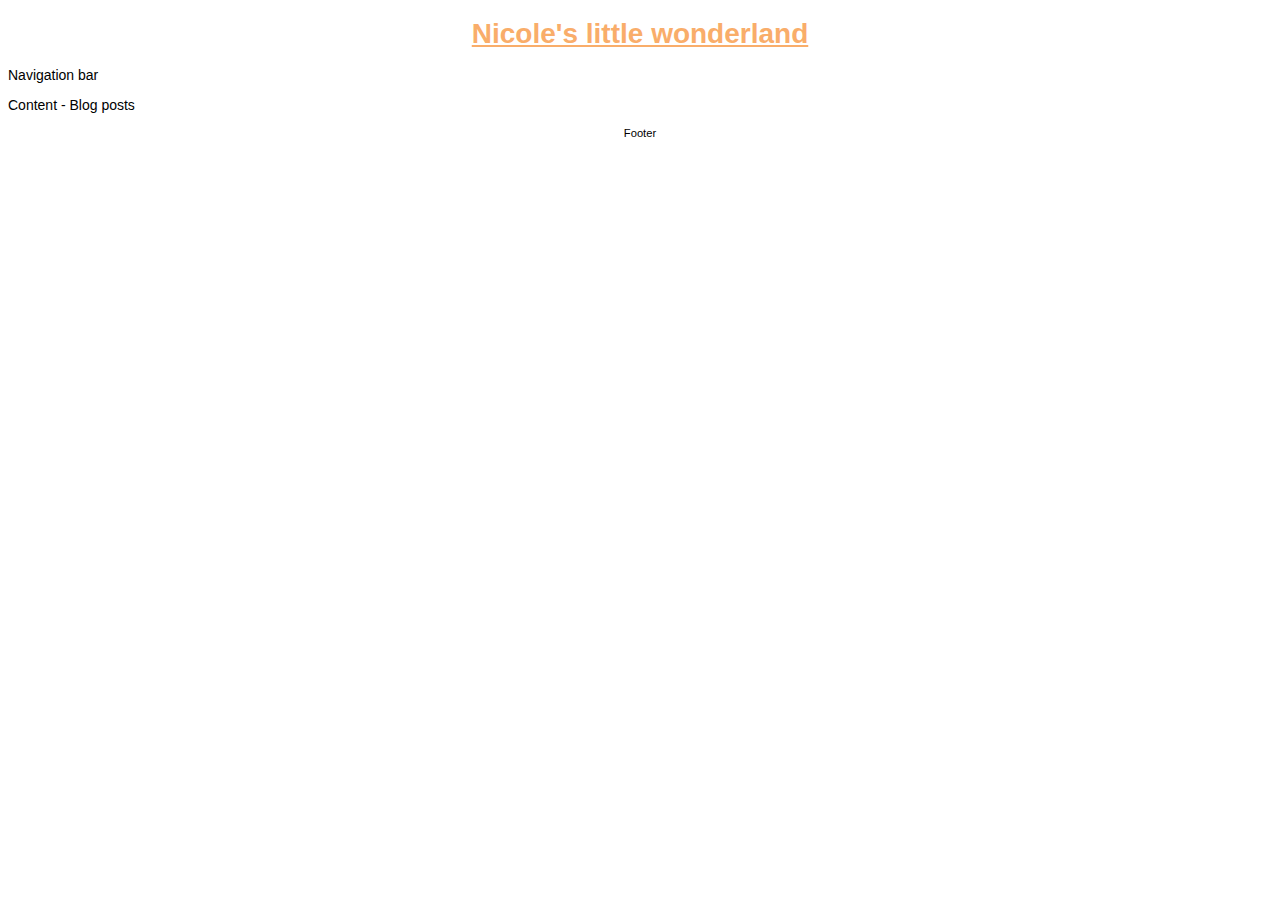
==== index.html @ dfe4093e "Add files via upload" ====
<!DOCTYPE html>
<html lang="en">
<head>
  <meta charset="UTF-8">
  <meta name="viewport" content="width=device-width, initial-scale=1.0">
  <title>Nicole's personal blog page</title>
  <link rel="stylesheet" href="styles/index.css">
</head>
<body>
  <header>
    <h1>Nicole's little wonderland</h1>
  </header>
  <nav>Navigation bar</nav>
  <main class="content">
    <!--TODO: Articles for the different blog posts-->
    <p>Content - Blog posts</p>
  </main>
  <footer>Footer</footer>
</body>
</html>
---- styles/index.css ----
@import url(style.css);
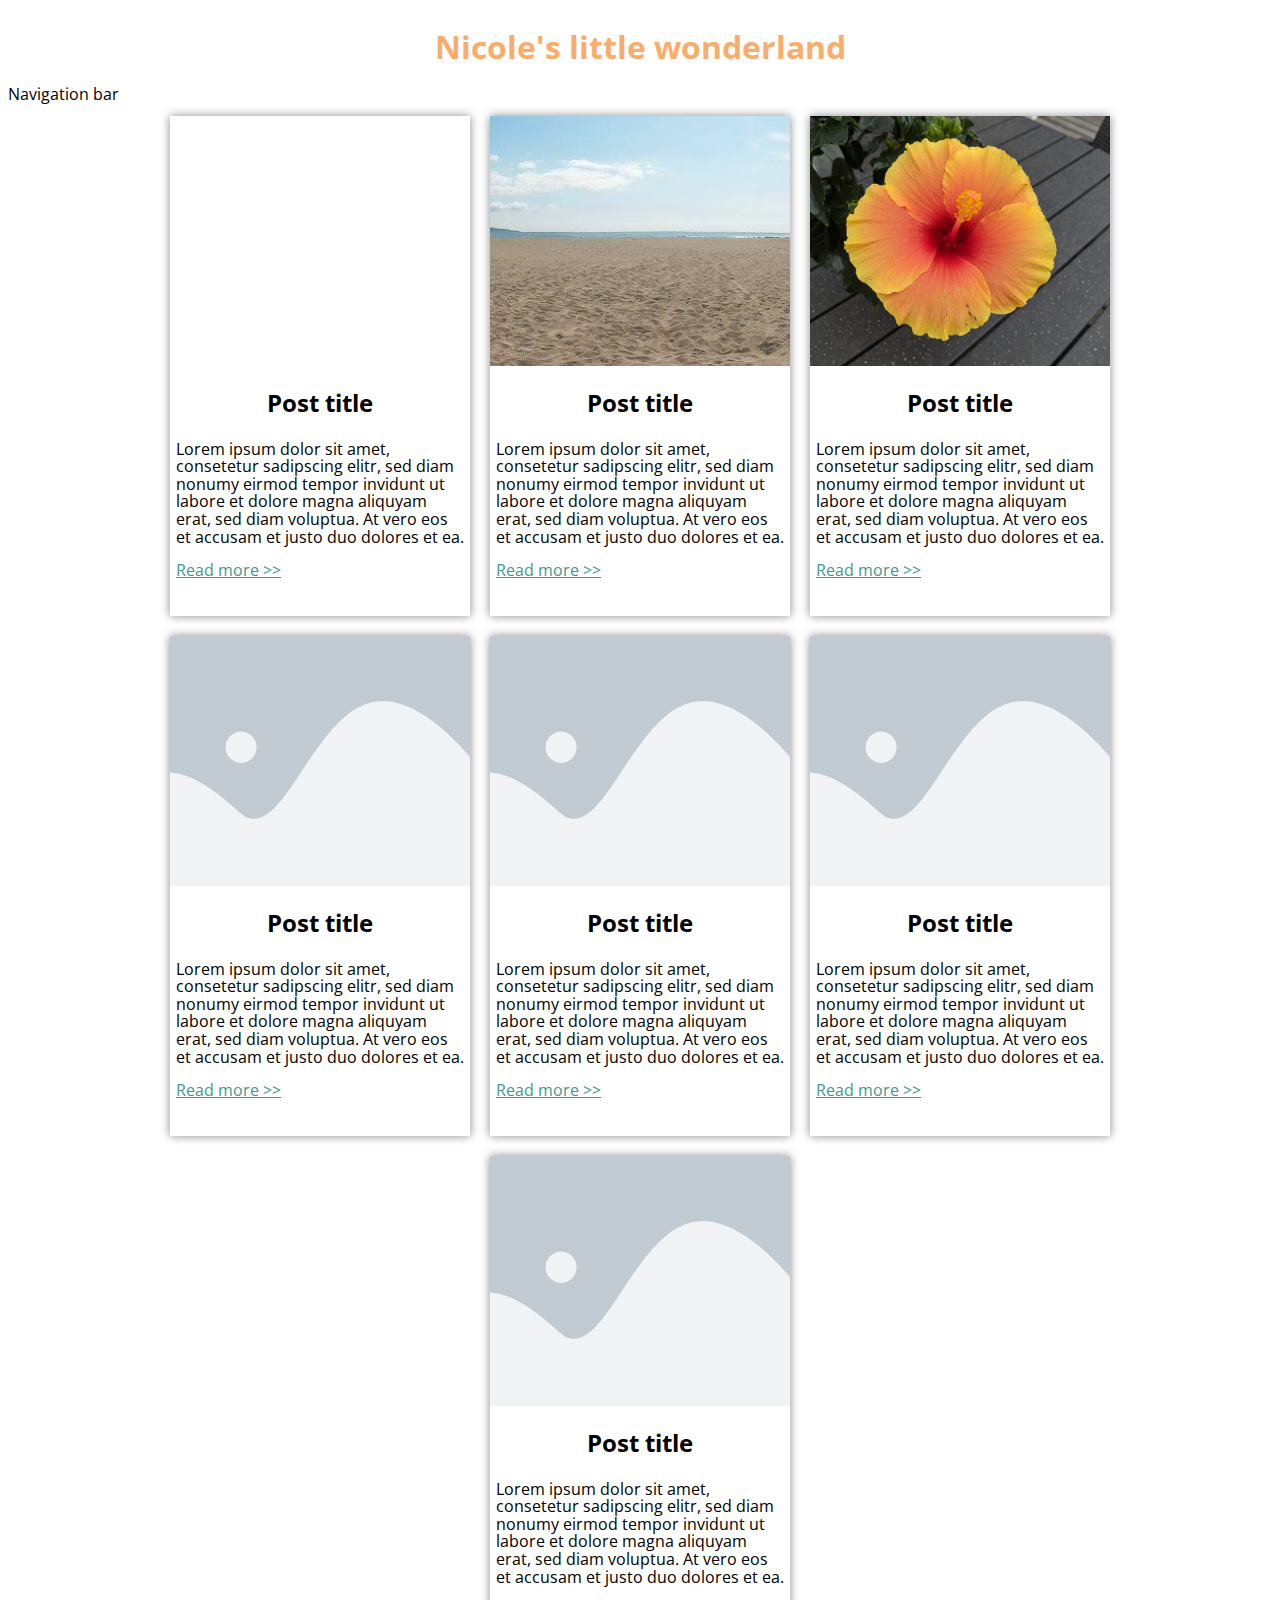
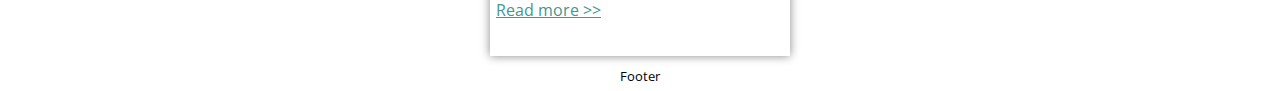
==== commit 7c232b9a: "Add files via upload" ====
--- a/index.html
+++ b/index.html
@@ -1,20 +1,95 @@
 <!DOCTYPE html>
 <html lang="en">
+
 <head>
   <meta charset="UTF-8">
   <meta name="viewport" content="width=device-width, initial-scale=1.0">
   <title>Nicole's personal blog page</title>
   <link rel="stylesheet" href="styles/index.css">
 </head>
+
 <body>
-  <header>
-    <h1>Nicole's little wonderland</h1>
-  </header>
-  <nav>Navigation bar</nav>
-  <main class="content">
-    <!--TODO: Articles for the different blog posts-->
-    <p>Content - Blog posts</p>
-  </main>
-  <footer>Footer</footer>
+  <div class="container">
+    <header class="blog-title">
+      <h1>Nicole's little wonderland</h1>
+    </header>
+    <nav class="navigation">Navigation bar</nav>
+    <main class="content">
+      <div class="posts-container">
+        <div class="blogpost-card">
+          <a href="">
+            <div class="blogpost-photo post-photo1"></div>
+          </a>
+          <h3 class="blogpost-title">Post title</h3>
+          <p class="blogpost-text">Lorem ipsum dolor sit amet, consetetur sadipscing elitr, sed diam nonumy eirmod
+            tempor invidunt ut labore et dolore magna aliquyam erat, sed diam voluptua. At vero eos et accusam et justo
+            duo dolores et ea.</p>
+          <p><a class="blogpost-text" href="">Read more >></a></p>
+        </div>
+
+        <div class="blogpost-card">
+          <div class="blogpost-photo post-photo2">
+          </div>
+          <h3 class="blogpost-title">Post title</h3>
+          <p class="blogpost-text">Lorem ipsum dolor sit amet, consetetur sadipscing elitr, sed diam nonumy eirmod
+            tempor invidunt ut labore et dolore magna aliquyam erat, sed diam voluptua. At vero eos et accusam et justo
+            duo dolores et ea.</p>
+          <p><a class="blogpost-text" href="">Read more >></a></p>
+        </div>
+
+        <div class="blogpost-card">
+          <div class="blogpost-photo post-photo3">
+          </div>
+          <h3 class="blogpost-title">Post title</h3>
+          <p class="blogpost-text">Lorem ipsum dolor sit amet, consetetur sadipscing elitr, sed diam nonumy eirmod
+            tempor invidunt ut labore et dolore magna aliquyam erat, sed diam voluptua. At vero eos et accusam et justo
+            duo dolores et ea.</p>
+          <p><a class="blogpost-text" href="">Read more >></a></p>
+        </div>
+
+        <div class="blogpost-card">
+          <div class="blogpost-photo">
+          </div>
+          <h3 class="blogpost-title">Post title</h3>
+          <p class="blogpost-text">Lorem ipsum dolor sit amet, consetetur sadipscing elitr, sed diam nonumy eirmod
+            tempor invidunt ut labore et dolore magna aliquyam erat, sed diam voluptua. At vero eos et accusam et justo
+            duo dolores et ea.</p>
+          <p><a class="blogpost-text" href="">Read more >></a></p>
+        </div>
+
+        <div class="blogpost-card">
+          <div class="blogpost-photo">
+          </div>
+          <h3 class="blogpost-title">Post title</h3>
+          <p class="blogpost-text">Lorem ipsum dolor sit amet, consetetur sadipscing elitr, sed diam nonumy eirmod
+            tempor invidunt ut labore et dolore magna aliquyam erat, sed diam voluptua. At vero eos et accusam et justo
+            duo dolores et ea.</p>
+          <p><a class="blogpost-text" href="">Read more >></a></p>
+        </div>
+
+        <div class="blogpost-card">
+          <div class="blogpost-photo">
+          </div>
+          <h3 class="blogpost-title">Post title</h3>
+          <p class="blogpost-text">Lorem ipsum dolor sit amet, consetetur sadipscing elitr, sed diam nonumy eirmod
+            tempor invidunt ut labore et dolore magna aliquyam erat, sed diam voluptua. At vero eos et accusam et justo
+            duo dolores et ea.</p>
+          <p><a class="blogpost-text" href="">Read more >></a></p>
+        </div>
+
+        <div class="blogpost-card">
+          <div class="blogpost-photo">
+          </div>
+          <h3 class="blogpost-title">Post title</h3>
+          <p class="blogpost-text">Lorem ipsum dolor sit amet, consetetur sadipscing elitr, sed diam nonumy eirmod
+            tempor invidunt ut labore et dolore magna aliquyam erat, sed diam voluptua. At vero eos et accusam et justo
+            duo dolores et ea.</p>
+          <p><a class="blogpost-text" href="">Read more >></a></p>
+        </div>
+      </div>
+    </main>
+    <footer class="foot">Footer</footer>
+  </div>
 </body>
+
 </html>--- a/styles/index.css
+++ b/styles/index.css
@@ -1 +1,66 @@
-@import url(style.css);+@import url(style.css);
+
+.blog-title {
+  grid-area: h;
+}
+
+.blogpost-card {
+  flex-shrink: 0;
+  height: 500px;
+  max-width: 300px;
+  box-shadow: 0 0 9px #888;
+  overflow: hidden;
+}
+
+.blogpost-photo {
+  background-image: url(../images/placeholder.png);
+  background-position: center;
+  background-size: cover;
+  height: 50%;
+}
+
+.container {
+  display: grid;
+  grid-template-areas:  "h"
+                        "n"
+                        "c"
+                        "f";
+}
+
+.post-photo1 {
+  background-image: url(../images/birbs.JPG);
+}
+
+.post-photo2 {
+  background-image: url(../images/Empuria.jpg);
+}
+
+.post-photo3 {
+  background-image: url(../images/Hibiskus.jpg);
+}
+
+.blogpost-title {
+  text-align: center;
+}
+
+.blogpost-text {
+  margin-inline: 2%;
+}
+
+.foot {
+  grid-area: f;
+}
+
+.navigation {
+  grid-area: n;
+}
+
+.posts-container {
+  justify-self: center;
+  display: flex;
+  flex-flow: row wrap;
+  justify-content: center;
+  padding: 1%;
+  gap: 20px;
+  grid-area: c;
+}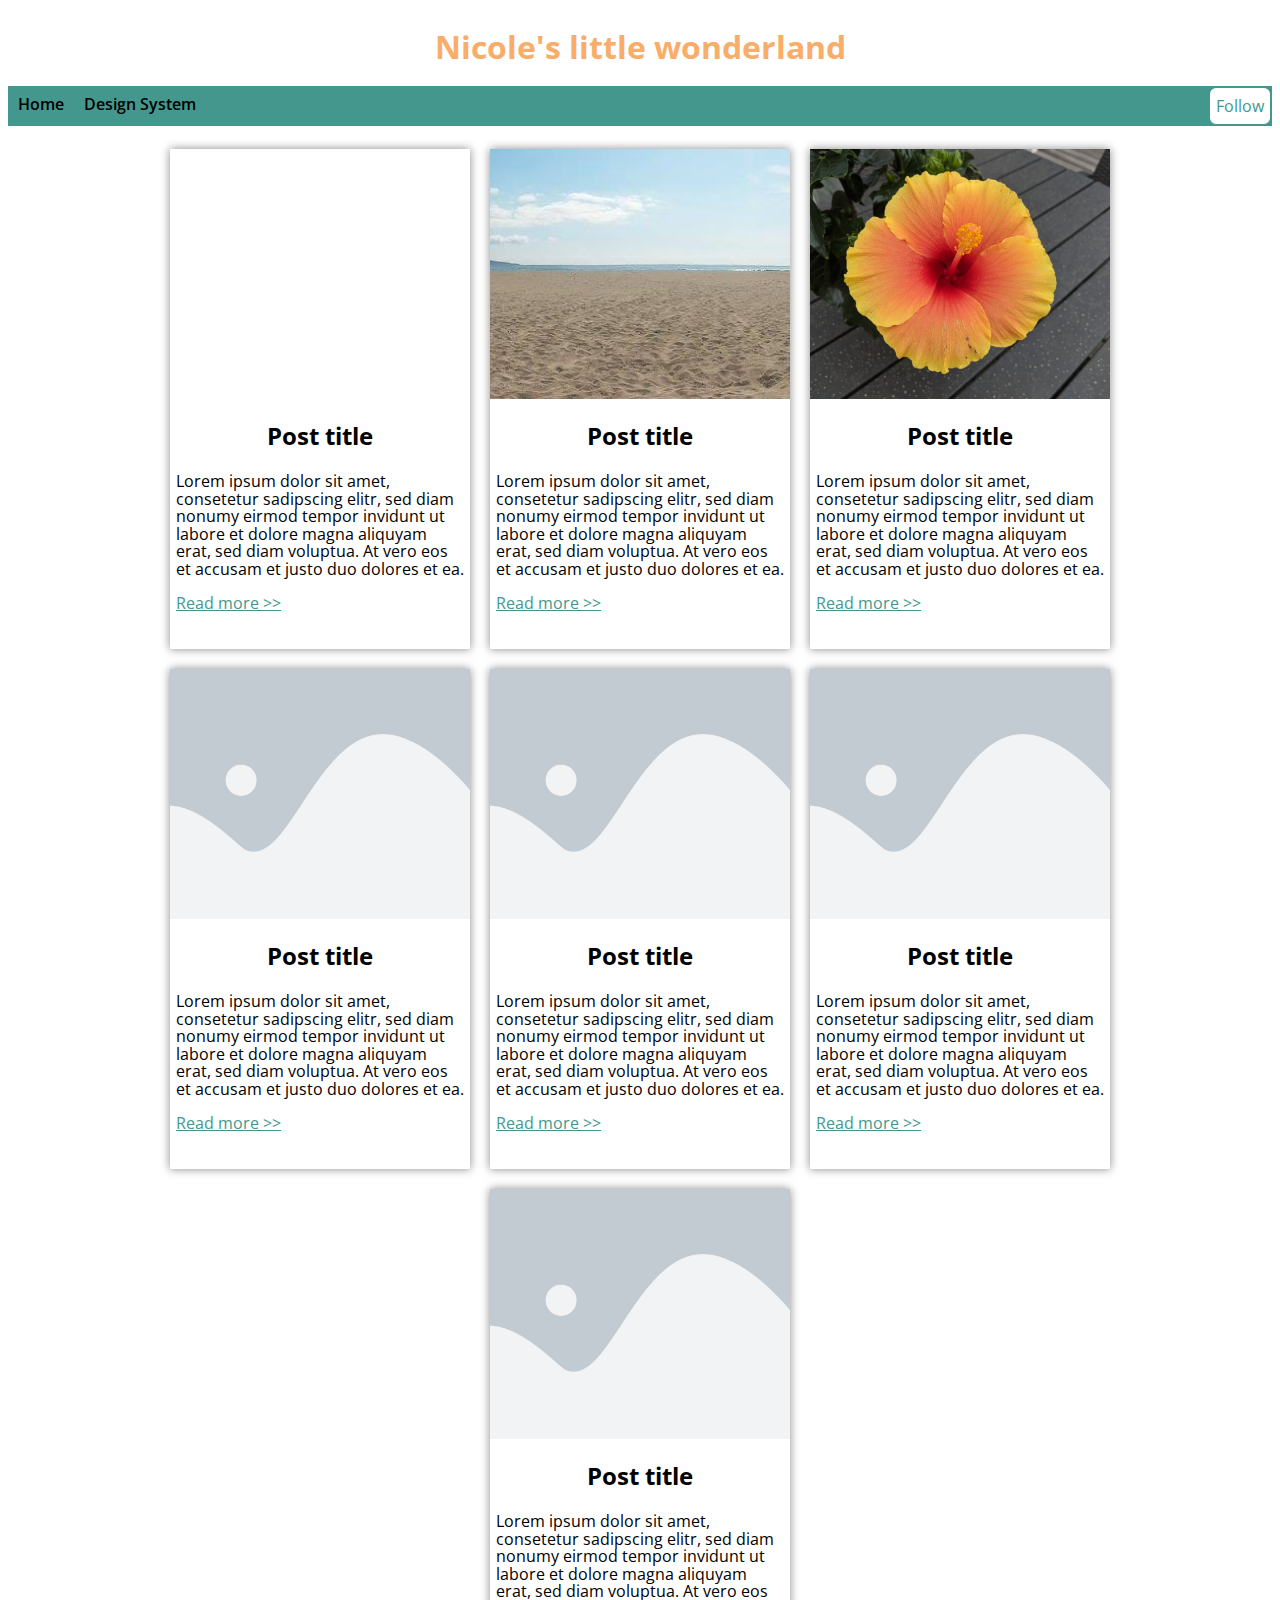
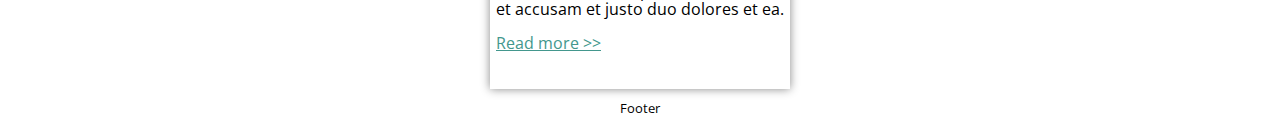
==== commit b14193aa: "Add files via upload" ====
--- a/index.html
+++ b/index.html
@@ -13,7 +13,17 @@
     <header class="blog-title">
       <h1>Nicole's little wonderland</h1>
     </header>
-    <nav class="navigation">Navigation bar</nav>
+    <nav class="navigation">
+      <ul class="nav-list">
+        <li class="nav-item"><a class="nav-link" href="./index.html">Home</a></li>
+        <li class="nav-item"><a class="nav-link" href="./sites/design-system.html">Design System</a></li>
+        <li class="nav-item-right">
+          <button class="button secondary-button nav-button">
+            Follow
+          </button>
+        </li>
+      </ul>
+    </nav>
     <main class="content">
       <div class="posts-container">
         <div class="blogpost-card">
@@ -24,7 +34,7 @@
           <p class="blogpost-text">Lorem ipsum dolor sit amet, consetetur sadipscing elitr, sed diam nonumy eirmod
             tempor invidunt ut labore et dolore magna aliquyam erat, sed diam voluptua. At vero eos et accusam et justo
             duo dolores et ea.</p>
-          <p><a class="blogpost-text" href="">Read more >></a></p>
+          <p><a class="blogpost-text" href="./sites/post.html">Read more >></a></p>
         </div>
 
         <div class="blogpost-card">
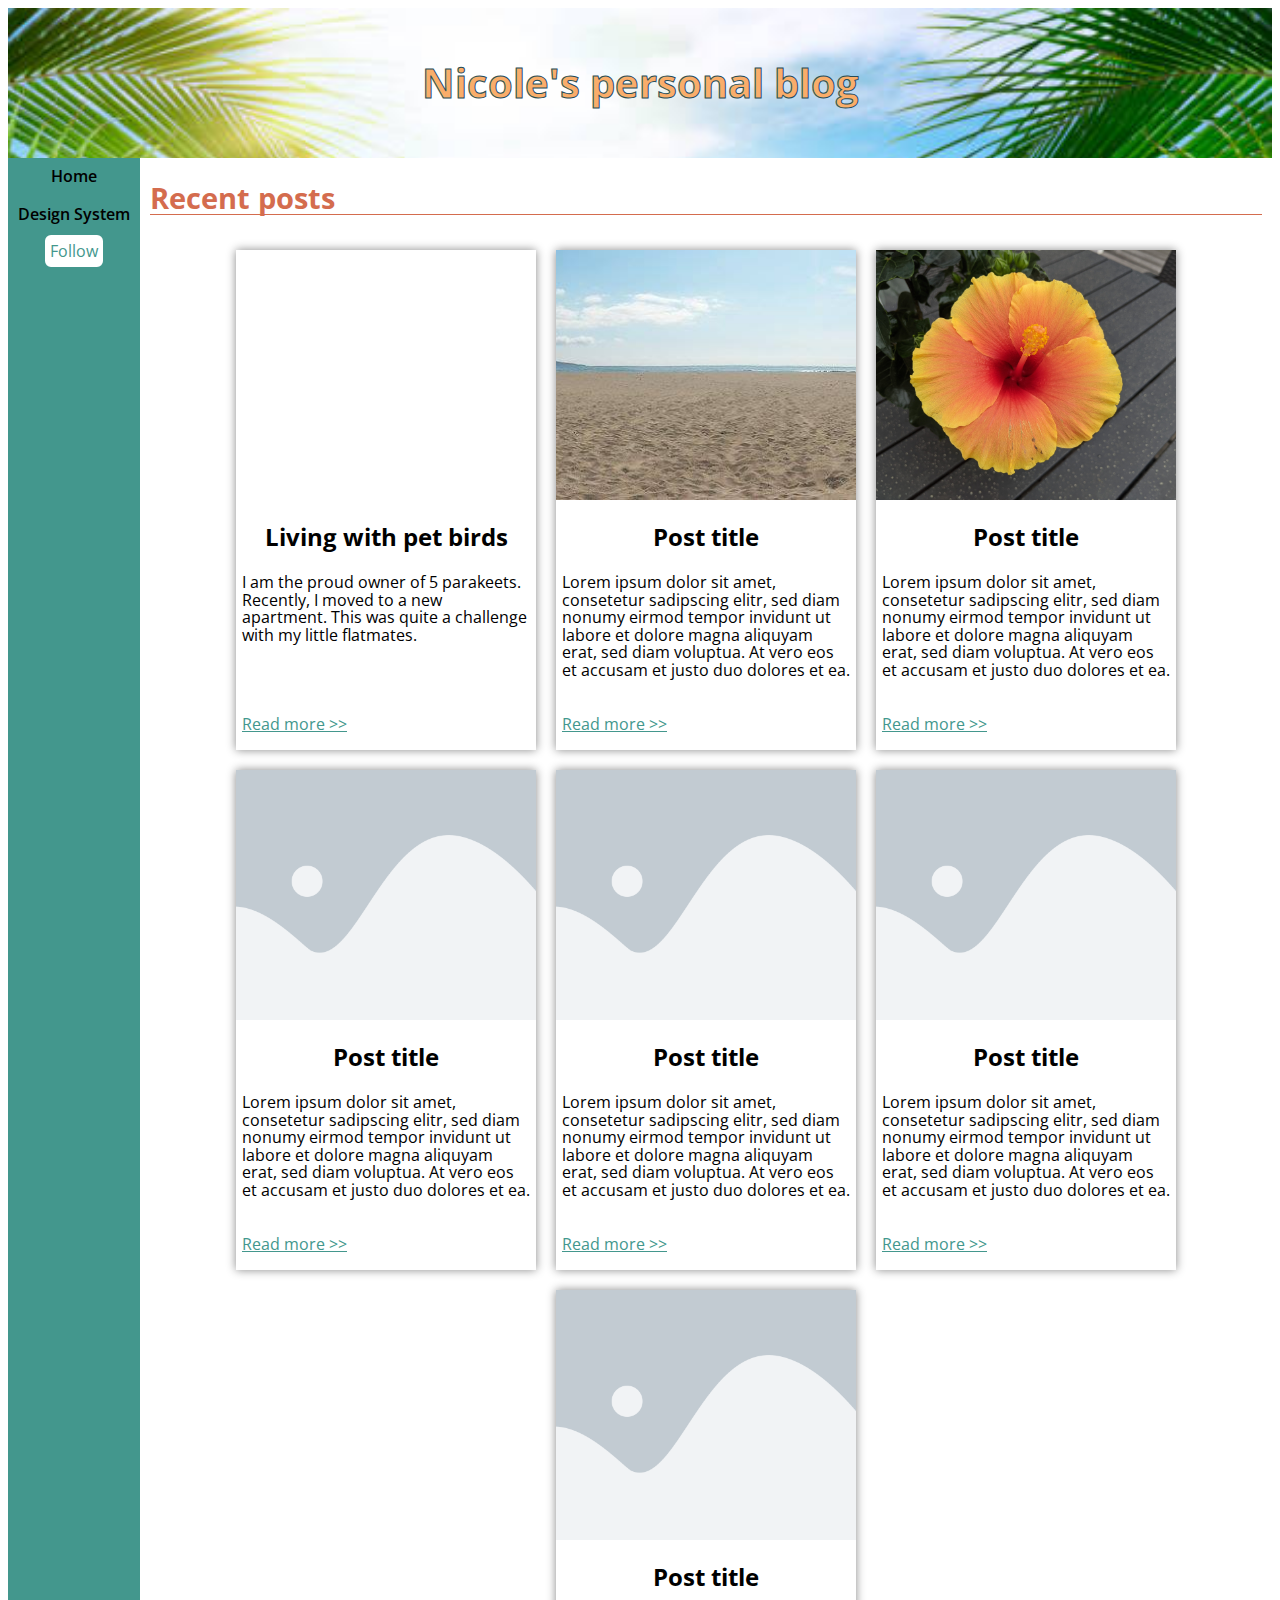
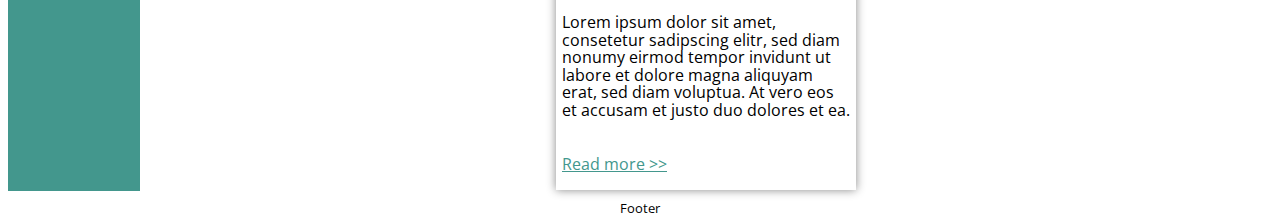
==== commit c93cefd0: "Add files via upload" ====
--- a/index.html
+++ b/index.html
@@ -11,30 +11,30 @@
 <body>
   <div class="container">
     <header class="blog-title">
-      <h1>Nicole's little wonderland</h1>
+      <h1>Nicole's personal blog</h1>
     </header>
     <nav class="navigation">
       <ul class="nav-list">
         <li class="nav-item"><a class="nav-link" href="./index.html">Home</a></li>
         <li class="nav-item"><a class="nav-link" href="./sites/design-system.html">Design System</a></li>
         <li class="nav-item-right">
-          <button class="button secondary-button nav-button">
+          <button class=" secondary-button nav-button">
             Follow
           </button>
         </li>
       </ul>
     </nav>
+
+
     <main class="content">
+      <h2>Recent posts</h2>
+
       <div class="posts-container">
         <div class="blogpost-card">
-          <a href="">
-            <div class="blogpost-photo post-photo1"></div>
-          </a>
-          <h3 class="blogpost-title">Post title</h3>
-          <p class="blogpost-text">Lorem ipsum dolor sit amet, consetetur sadipscing elitr, sed diam nonumy eirmod
-            tempor invidunt ut labore et dolore magna aliquyam erat, sed diam voluptua. At vero eos et accusam et justo
-            duo dolores et ea.</p>
-          <p><a class="blogpost-text" href="./sites/post.html">Read more >></a></p>
+          <div class="blogpost-photo post-photo1"></div>
+          <h3 class="blogpost-title">Living with pet birds</h3>
+          <p class="blogpost-text">I am the proud owner of 5 parakeets. Recently, I moved to a new apartment. This was quite a challenge with my little flatmates.</p>
+          <p class="read-more"><a class="blogpost-text" href="./sites/post1.html">Read more >></a></p>
         </div>
 
         <div class="blogpost-card">
@@ -44,7 +44,7 @@
           <p class="blogpost-text">Lorem ipsum dolor sit amet, consetetur sadipscing elitr, sed diam nonumy eirmod
             tempor invidunt ut labore et dolore magna aliquyam erat, sed diam voluptua. At vero eos et accusam et justo
             duo dolores et ea.</p>
-          <p><a class="blogpost-text" href="">Read more >></a></p>
+          <p class="read-more"><a class="blogpost-text" href="">Read more >></a></p>
         </div>
 
         <div class="blogpost-card">
@@ -54,7 +54,7 @@
           <p class="blogpost-text">Lorem ipsum dolor sit amet, consetetur sadipscing elitr, sed diam nonumy eirmod
             tempor invidunt ut labore et dolore magna aliquyam erat, sed diam voluptua. At vero eos et accusam et justo
             duo dolores et ea.</p>
-          <p><a class="blogpost-text" href="">Read more >></a></p>
+          <p class="read-more"><a class="blogpost-text" href="">Read more >></a></p>
         </div>
 
         <div class="blogpost-card">
@@ -64,7 +64,7 @@
           <p class="blogpost-text">Lorem ipsum dolor sit amet, consetetur sadipscing elitr, sed diam nonumy eirmod
             tempor invidunt ut labore et dolore magna aliquyam erat, sed diam voluptua. At vero eos et accusam et justo
             duo dolores et ea.</p>
-          <p><a class="blogpost-text" href="">Read more >></a></p>
+          <p class="read-more"><a class="blogpost-text" href="">Read more >></a></p>
         </div>
 
         <div class="blogpost-card">
@@ -74,7 +74,7 @@
           <p class="blogpost-text">Lorem ipsum dolor sit amet, consetetur sadipscing elitr, sed diam nonumy eirmod
             tempor invidunt ut labore et dolore magna aliquyam erat, sed diam voluptua. At vero eos et accusam et justo
             duo dolores et ea.</p>
-          <p><a class="blogpost-text" href="">Read more >></a></p>
+          <p class="read-more"><a class="blogpost-text" href="">Read more >></a></p>
         </div>
 
         <div class="blogpost-card">
@@ -84,7 +84,7 @@
           <p class="blogpost-text">Lorem ipsum dolor sit amet, consetetur sadipscing elitr, sed diam nonumy eirmod
             tempor invidunt ut labore et dolore magna aliquyam erat, sed diam voluptua. At vero eos et accusam et justo
             duo dolores et ea.</p>
-          <p><a class="blogpost-text" href="">Read more >></a></p>
+          <p class="read-more"><a class="blogpost-text" href="">Read more >></a></p>
         </div>
 
         <div class="blogpost-card">
@@ -94,7 +94,7 @@
           <p class="blogpost-text">Lorem ipsum dolor sit amet, consetetur sadipscing elitr, sed diam nonumy eirmod
             tempor invidunt ut labore et dolore magna aliquyam erat, sed diam voluptua. At vero eos et accusam et justo
             duo dolores et ea.</p>
-          <p><a class="blogpost-text" href="">Read more >></a></p>
+          <p class="read-more"><a class="blogpost-text" href="">Read more >></a></p>
         </div>
       </div>
     </main>
--- a/styles/index.css
+++ b/styles/index.css
@@ -5,11 +5,10 @@
 }
 
 .blogpost-card {
-  flex-shrink: 0;
+  position: relative;
   height: 500px;
-  max-width: 300px;
+  width: 300px;
   box-shadow: 0 0 9px #888;
-  overflow: hidden;
 }
 
 .blogpost-photo {
@@ -47,6 +46,12 @@
   margin-inline: 2%;
 }
 
+.read-more {
+  position: absolute;
+  bottom: 0;
+  width: 100%;
+}
+
 .foot {
   grid-area: f;
 }
@@ -63,4 +68,26 @@
   padding: 1%;
   gap: 20px;
   grid-area: c;
+}
+
+@media screen and (min-width: 850px){
+  .container {
+    display: grid;
+    grid-template-areas:  "h h h"
+                          "n c c"
+                          "n c c"
+                          "f f f";
+    column-gap: 10px;                      
+  }
+
+  .nav-item {
+    float: none;
+  }
+
+  .nav-button {
+    float: none;
+    display: block;
+    margin: 0 auto;
+  }
+
 }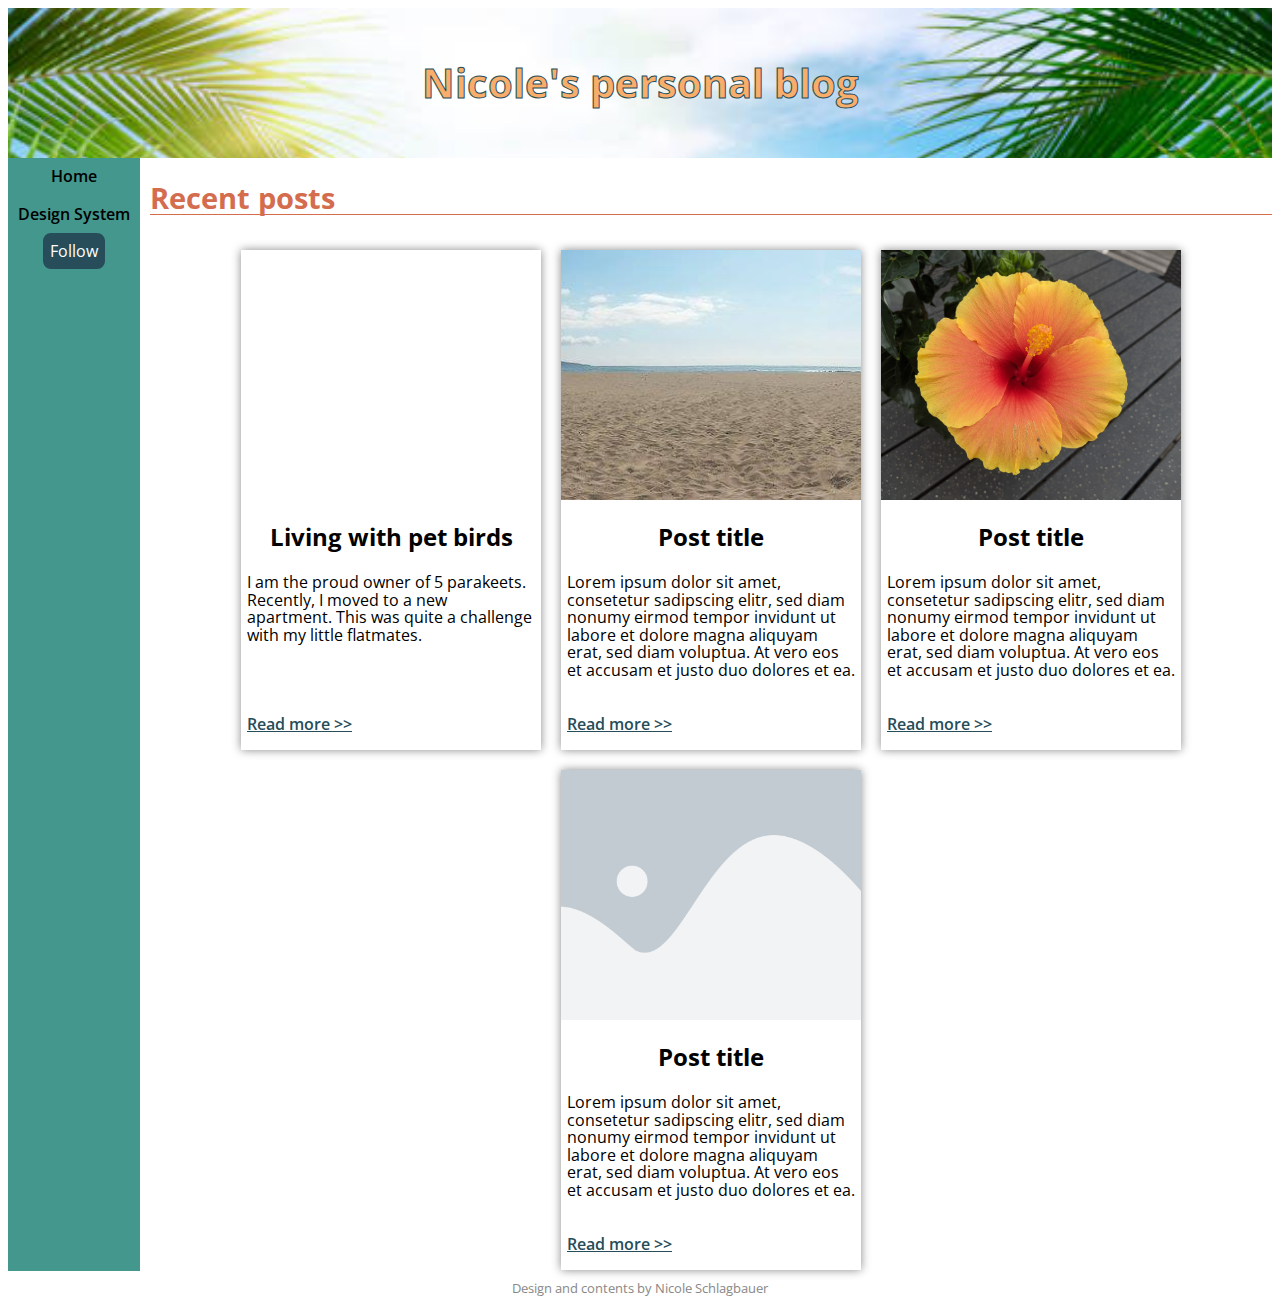
==== commit ca0fd002: "Add files via upload" ====
--- a/index.html
+++ b/index.html
@@ -18,7 +18,7 @@
         <li class="nav-item"><a class="nav-link" href="./index.html">Home</a></li>
         <li class="nav-item"><a class="nav-link" href="./sites/design-system.html">Design System</a></li>
         <li class="nav-item-right">
-          <button class=" secondary-button nav-button">
+          <button class="default-button nav-button">
             Follow
           </button>
         </li>
@@ -26,9 +26,9 @@
     </nav>
 
 
-    <main class="content">
+    <main>
+      
       <h2>Recent posts</h2>
-
       <div class="posts-container">
         <div class="blogpost-card">
           <div class="blogpost-photo post-photo1"></div>
@@ -44,7 +44,7 @@
           <p class="blogpost-text">Lorem ipsum dolor sit amet, consetetur sadipscing elitr, sed diam nonumy eirmod
             tempor invidunt ut labore et dolore magna aliquyam erat, sed diam voluptua. At vero eos et accusam et justo
             duo dolores et ea.</p>
-          <p class="read-more"><a class="blogpost-text" href="">Read more >></a></p>
+          <p class="read-more"><a class="blogpost-text" href="./sites/post2.html">Read more >></a></p>
         </div>
 
         <div class="blogpost-card">
@@ -54,7 +54,7 @@
           <p class="blogpost-text">Lorem ipsum dolor sit amet, consetetur sadipscing elitr, sed diam nonumy eirmod
             tempor invidunt ut labore et dolore magna aliquyam erat, sed diam voluptua. At vero eos et accusam et justo
             duo dolores et ea.</p>
-          <p class="read-more"><a class="blogpost-text" href="">Read more >></a></p>
+          <p class="read-more"><a class="blogpost-text" href="./sites/post3.html">Read more >></a></p>
         </div>
 
         <div class="blogpost-card">
@@ -64,41 +64,11 @@
           <p class="blogpost-text">Lorem ipsum dolor sit amet, consetetur sadipscing elitr, sed diam nonumy eirmod
             tempor invidunt ut labore et dolore magna aliquyam erat, sed diam voluptua. At vero eos et accusam et justo
             duo dolores et ea.</p>
-          <p class="read-more"><a class="blogpost-text" href="">Read more >></a></p>
-        </div>
-
-        <div class="blogpost-card">
-          <div class="blogpost-photo">
-          </div>
-          <h3 class="blogpost-title">Post title</h3>
-          <p class="blogpost-text">Lorem ipsum dolor sit amet, consetetur sadipscing elitr, sed diam nonumy eirmod
-            tempor invidunt ut labore et dolore magna aliquyam erat, sed diam voluptua. At vero eos et accusam et justo
-            duo dolores et ea.</p>
-          <p class="read-more"><a class="blogpost-text" href="">Read more >></a></p>
-        </div>
-
-        <div class="blogpost-card">
-          <div class="blogpost-photo">
-          </div>
-          <h3 class="blogpost-title">Post title</h3>
-          <p class="blogpost-text">Lorem ipsum dolor sit amet, consetetur sadipscing elitr, sed diam nonumy eirmod
-            tempor invidunt ut labore et dolore magna aliquyam erat, sed diam voluptua. At vero eos et accusam et justo
-            duo dolores et ea.</p>
-          <p class="read-more"><a class="blogpost-text" href="">Read more >></a></p>
-        </div>
-
-        <div class="blogpost-card">
-          <div class="blogpost-photo">
-          </div>
-          <h3 class="blogpost-title">Post title</h3>
-          <p class="blogpost-text">Lorem ipsum dolor sit amet, consetetur sadipscing elitr, sed diam nonumy eirmod
-            tempor invidunt ut labore et dolore magna aliquyam erat, sed diam voluptua. At vero eos et accusam et justo
-            duo dolores et ea.</p>
-          <p class="read-more"><a class="blogpost-text" href="">Read more >></a></p>
+          <p class="read-more"><a class="blogpost-text" href="./sites/post4.html">Read more >></a></p>
         </div>
       </div>
     </main>
-    <footer class="foot">Footer</footer>
+    <footer class="foot">Design and contents by Nicole Schlagbauer</footer>
   </div>
 </body>
 
--- a/styles/index.css
+++ b/styles/index.css
@@ -1,7 +1,35 @@
 @import url(style.css);
+.container {
+  display: grid;
+  grid-template-areas: "h" "n" "c" "f";
+}
 
-.blog-title {
-  grid-area: h;
+@media screen and (min-width: 850px) {
+  .container {
+    display: grid;
+    grid-template-areas: "h h" "n c" "n c" "f f";
+    grid-template-columns: auto 1fr;
+    column-gap: 10px;
+  }
+  .nav-item {
+    float: none;
+  }
+  .nav-button {
+    float: none;
+    display: block;
+    margin: 0 auto;
+  }
+}
+
+@media screen and (max-width: 500px) {
+  .nav-item {
+    float: none;
+  }
+  .nav-button {
+    float: none;
+    display: block;
+    margin: 0 auto;
+  }
 }
 
 .blogpost-card {
@@ -18,12 +46,16 @@
   height: 50%;
 }
 
-.container {
-  display: grid;
-  grid-template-areas:  "h"
-                        "n"
-                        "c"
-                        "f";
+.blog-title {
+  grid-area: h;
+}
+
+.foot {
+  grid-area: f;
+}
+
+.navigation {
+  grid-area: n;
 }
 
 .post-photo1 {
@@ -52,14 +84,6 @@
   width: 100%;
 }
 
-.foot {
-  grid-area: f;
-}
-
-.navigation {
-  grid-area: n;
-}
-
 .posts-container {
   justify-self: center;
   display: flex;
@@ -68,26 +92,4 @@
   padding: 1%;
   gap: 20px;
   grid-area: c;
-}
-
-@media screen and (min-width: 850px){
-  .container {
-    display: grid;
-    grid-template-areas:  "h h h"
-                          "n c c"
-                          "n c c"
-                          "f f f";
-    column-gap: 10px;                      
-  }
-
-  .nav-item {
-    float: none;
-  }
-
-  .nav-button {
-    float: none;
-    display: block;
-    margin: 0 auto;
-  }
-
 }